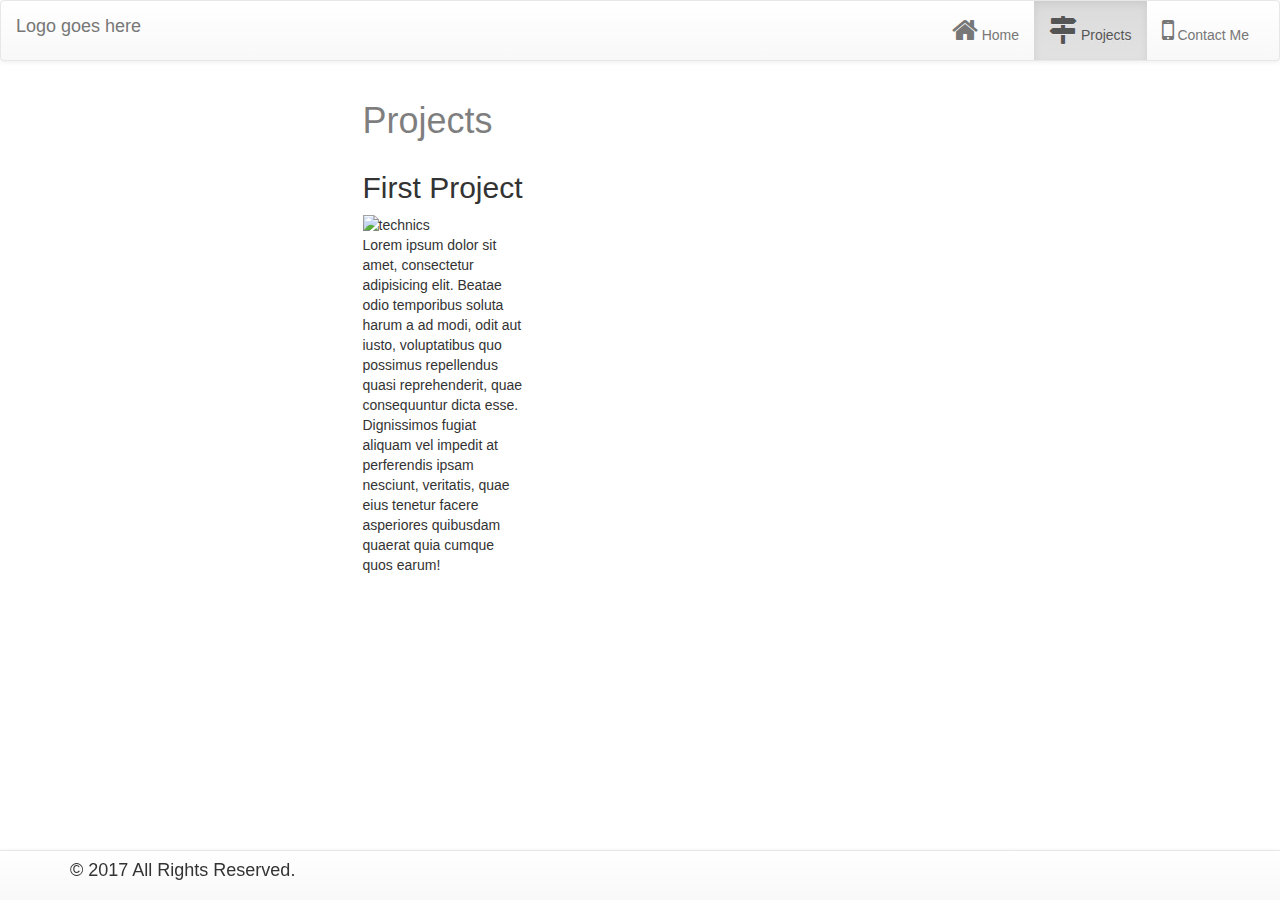
==== projects.html @ 944dbed4 "First Commit" ====
<!DOCTYPE html>
<html lang="en">
<head>
	<meta charset="utf-8">
	<meta name="viewport" content="width=device-width, initial-scale=1">
	<title>Projects</title>

	<!-- CSS -->
	<link rel="stylesheet" href="./scripts/lib/bootstrap/dist/css/bootstrap.min.css" >
	<link rel="stylesheet" href="./scripts/lib/bootstrap/dist/css/bootstrap-theme.css" >
	<link rel="stylesheet" href="./scripts/lib/font-awesome/css/font-awesome.min.css">
	<link rel="stylesheet" href="./content/app.css">
</head>
<body>
	<!--Nav section -->
	<nav class="navbar navbar-default">
  <div class="container-fluid">
    <!-- Brand and toggle get grouped for better mobile display -->
    <div class="navbar-header">
      <button type="button" class="navbar-toggle collapsed" data-toggle="collapse" data-target="#bs-example-navbar-collapse-1" aria-expanded="false">
        <span class="sr-only">Toggle navigation</span>
        <span class="icon-bar"></span>
        <span class="icon-bar"></span>
        <span class="icon-bar"></span>
      </button>
      <a class="navbar-brand" href="index.html">Logo goes here</a>
    </div>

    <!-- Collect the nav links, forms, and other content for toggling -->
    <div class="collapse navbar-collapse" id="bs-example-navbar-collapse-1">
      <ul class="nav navbar-nav navbar-right">
         <li><a href="index.html"><i class="fa fa-home fa-2x"></i> Home</a></li>
        <li class="active"><a href="projects.html"><i class="fa fa-map-signs fa-2x"></i> Projects</a></li>
        <li><a href="contact.html"><i class="fa fa-mobile fa-2x"></i> Contact Me</a></li>
      </ul>
    </div><!-- /.navbar-collapse -->
  </div><!-- /.container-fluid -->
</nav>
	<!--main section -->
	<div class="container">
		<div class="row">
			<div class="col-md-offset-3 col-md-6">
				
				<h1 id="firstHeading">Projects</h1>
				
				<div class="row">
					<div class="col-me-offset-4 col-md-4">
						<h2 id="firstProjectTitle">First Project</h2>
						<div><img src="http://lorempixel.com/output/technics-q-c-400-300-4.jpg" alt="technics">
						<p>Lorem ipsum dolor sit amet, consectetur adipisicing elit. Beatae odio temporibus soluta harum a ad modi, odit aut iusto, voluptatibus quo possimus repellendus quasi reprehenderit, quae consequuntur dicta esse. Dignissimos fugiat aliquam vel impedit at perferendis ipsam nesciunt, veritatis, quae eius tenetur facere asperiores quibusdam quaerat quia cumque quos earum!</p>
						</div>	
					</div>
				</div>

				<div id="targetArea">
		</div>
	</div>

	<!-- footer section -->
	<nav class="navbar navbar-default navbar-fixed-bottom">
  		<div class="container">
		  <h4> &copy 2017 All Rights Reserved.</h4>
  		</div>
	</nav>


	<!-- JavaScript section -->
	<script src="./scripts/lib/jquery/dist/jquery.min.js"></script>
	<script src="./scripts/lib/bootstrap/dist/js/bootstrap.min.js"></script>
	<script src="./scripts/app.js"></script>
</body>
</html>
---- content/app.css ----
/* Custom css lives here */

body { padding-bottom: 70px; }
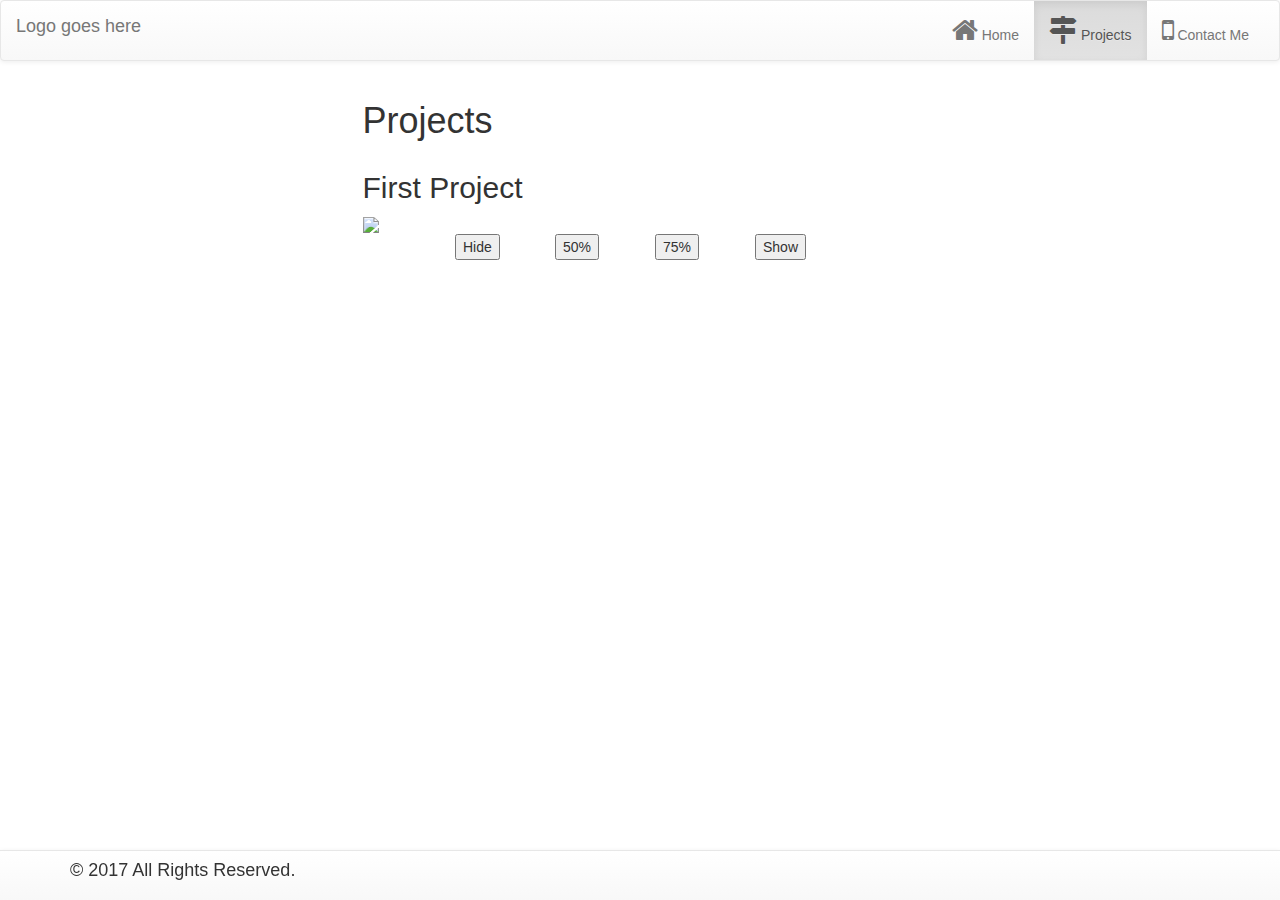
==== commit a9c065ec: "JS update" ====
--- a/projects.html
+++ b/projects.html
@@ -40,14 +40,14 @@
 	<div class="container">
 		<div class="row">
 			<div class="col-md-offset-3 col-md-6">
-				
 				<h1 id="firstHeading">Projects</h1>
-				
 				<div class="row">
 					<div class="col-me-offset-4 col-md-4">
 						<h2 id="firstProjectTitle">First Project</h2>
-						<div><img src="http://lorempixel.com/output/technics-q-c-400-300-4.jpg" alt="technics">
-						<p>Lorem ipsum dolor sit amet, consectetur adipisicing elit. Beatae odio temporibus soluta harum a ad modi, odit aut iusto, voluptatibus quo possimus repellendus quasi reprehenderit, quae consequuntur dicta esse. Dignissimos fugiat aliquam vel impedit at perferendis ipsam nesciunt, veritatis, quae eius tenetur facere asperiores quibusdam quaerat quia cumque quos earum!</p>
+						<div>
+							<img src="http://lorempixel.com/output/technics-q-c-400-300-4.jpg"
+							id="firstProjectImage">
+						
 						</div>	
 					</div>
 				</div>
@@ -55,7 +55,20 @@
 				<div id="targetArea">
 		</div>
 	</div>
-
+	<div class="row">
+	<div class="col-md-offset-4 col-md-1">
+		<button id="hideButton" class="button-default">Hide</button>
+	</div> <!--col-md-offset-4 col-md-1 -->
+	<div class="col-md-1">
+		<button id="halfSizeButton" class="button-default">50%</button>
+	</div> <!--col-md-1 -->
+	<div class="col-md-1">
+		<button id="threeQuarterSizeButton" class="button-default">75%</button>
+	</div> <!--col-md-1 -->
+	<div class="col-md-1">
+		<button id="showButton" class="button-default">Show</button>
+	</div> <!--col-md-1 -->
+	</div><!--row-->
 	<!-- footer section -->
 	<nav class="navbar navbar-default navbar-fixed-bottom">
   		<div class="container">
--- a/content/app.css
+++ b/content/app.css
@@ -1,3 +1,14 @@
 /* Custom css lives here */
 
-body { padding-bottom: 70px; }+body { 
+	padding-bottom: 70px; 
+}
+
+/*button#hideButton {
+	margin-top: 15px;
+} */
+
+.firstProjectImage {
+	height: 200px;
+	width: 300px;
+}